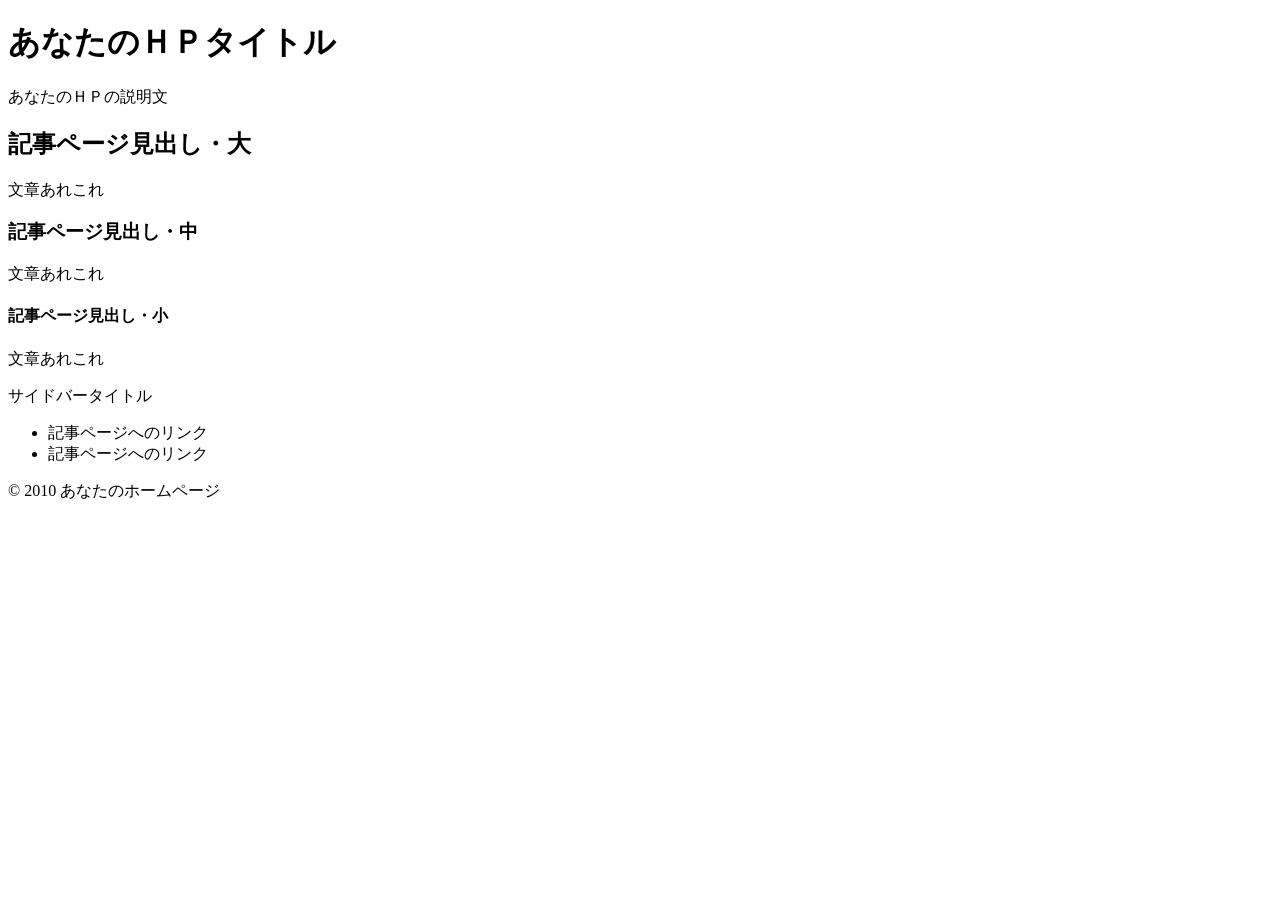
==== index.html @ 5e6c8745 "Create index.html" ====
<!DOCTYPE html>
<html lang="ja">
<head>
<meta charset="utf-8">
<title>あなたのＨＰタイトル</title>
<meta name="keywords" content="ページのキーワードA,B,C">
<meta name="description" content="ページの説明">
<meta name="viewport" content="width=device-width, initial-scale=1">
<link rel="stylesheet" href="style.css">
</head>
<body>
<div id="outer">
<header>
<div class="header-inner">
<h1>あなたのＨＰタイトル</h1>
<p>あなたのＨＰの説明文</p>
</div>
</header>
<div id="content">
<div class="inner">
<h2>記事ページ見出し・大</h2>
<p>文章あれこれ</p>
<h3>記事ページ見出し・中</h3>
<p>文章あれこれ</p>
<h4>記事ページ見出し・小</h4>
<p>文章あれこれ</p>
</div>
<aside>
<div class="left-title">サイドバータイトル</div>
<div class="link">
<ul>
<li>記事ページへのリンク</li>
<li>記事ページへのリンク</li>
</ul>
</div>
</aside>
</div>
<footer>© 2010 あなたのホームページ</footer>
</div>
</body>
</html>
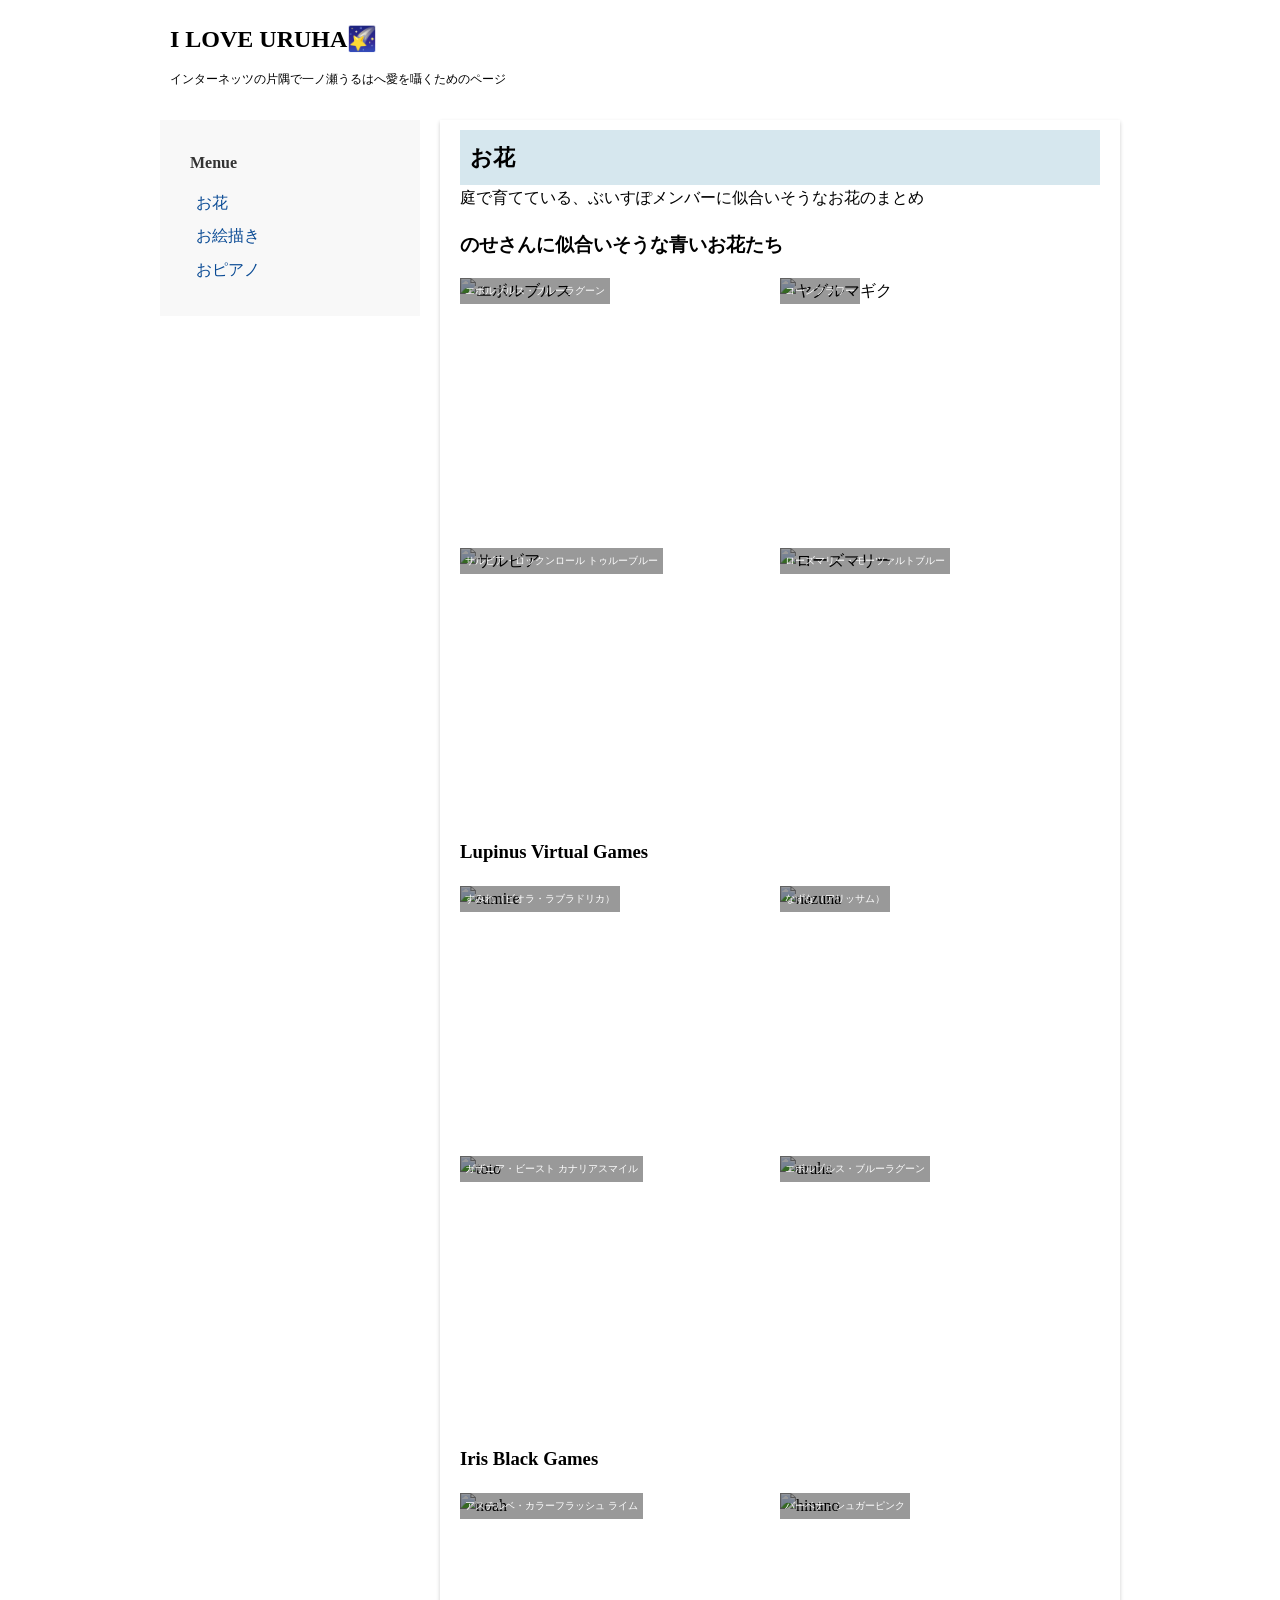
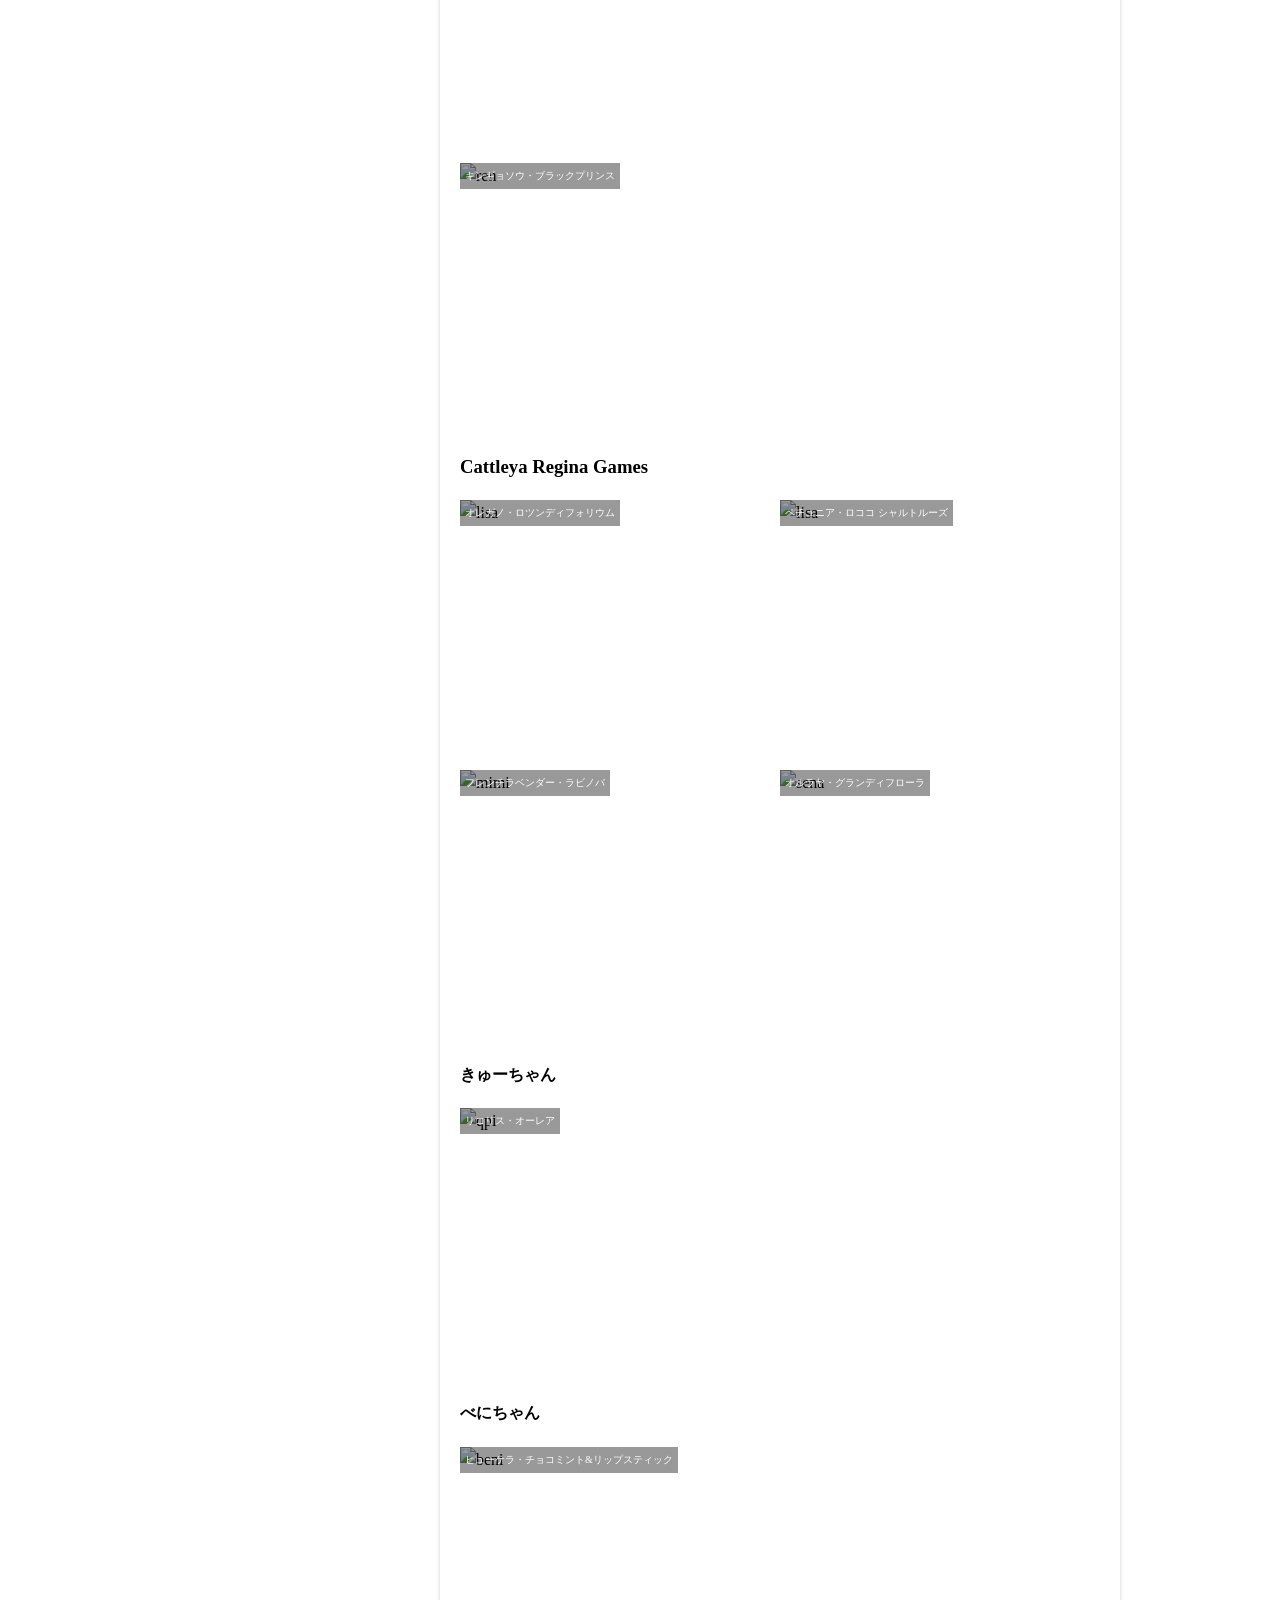
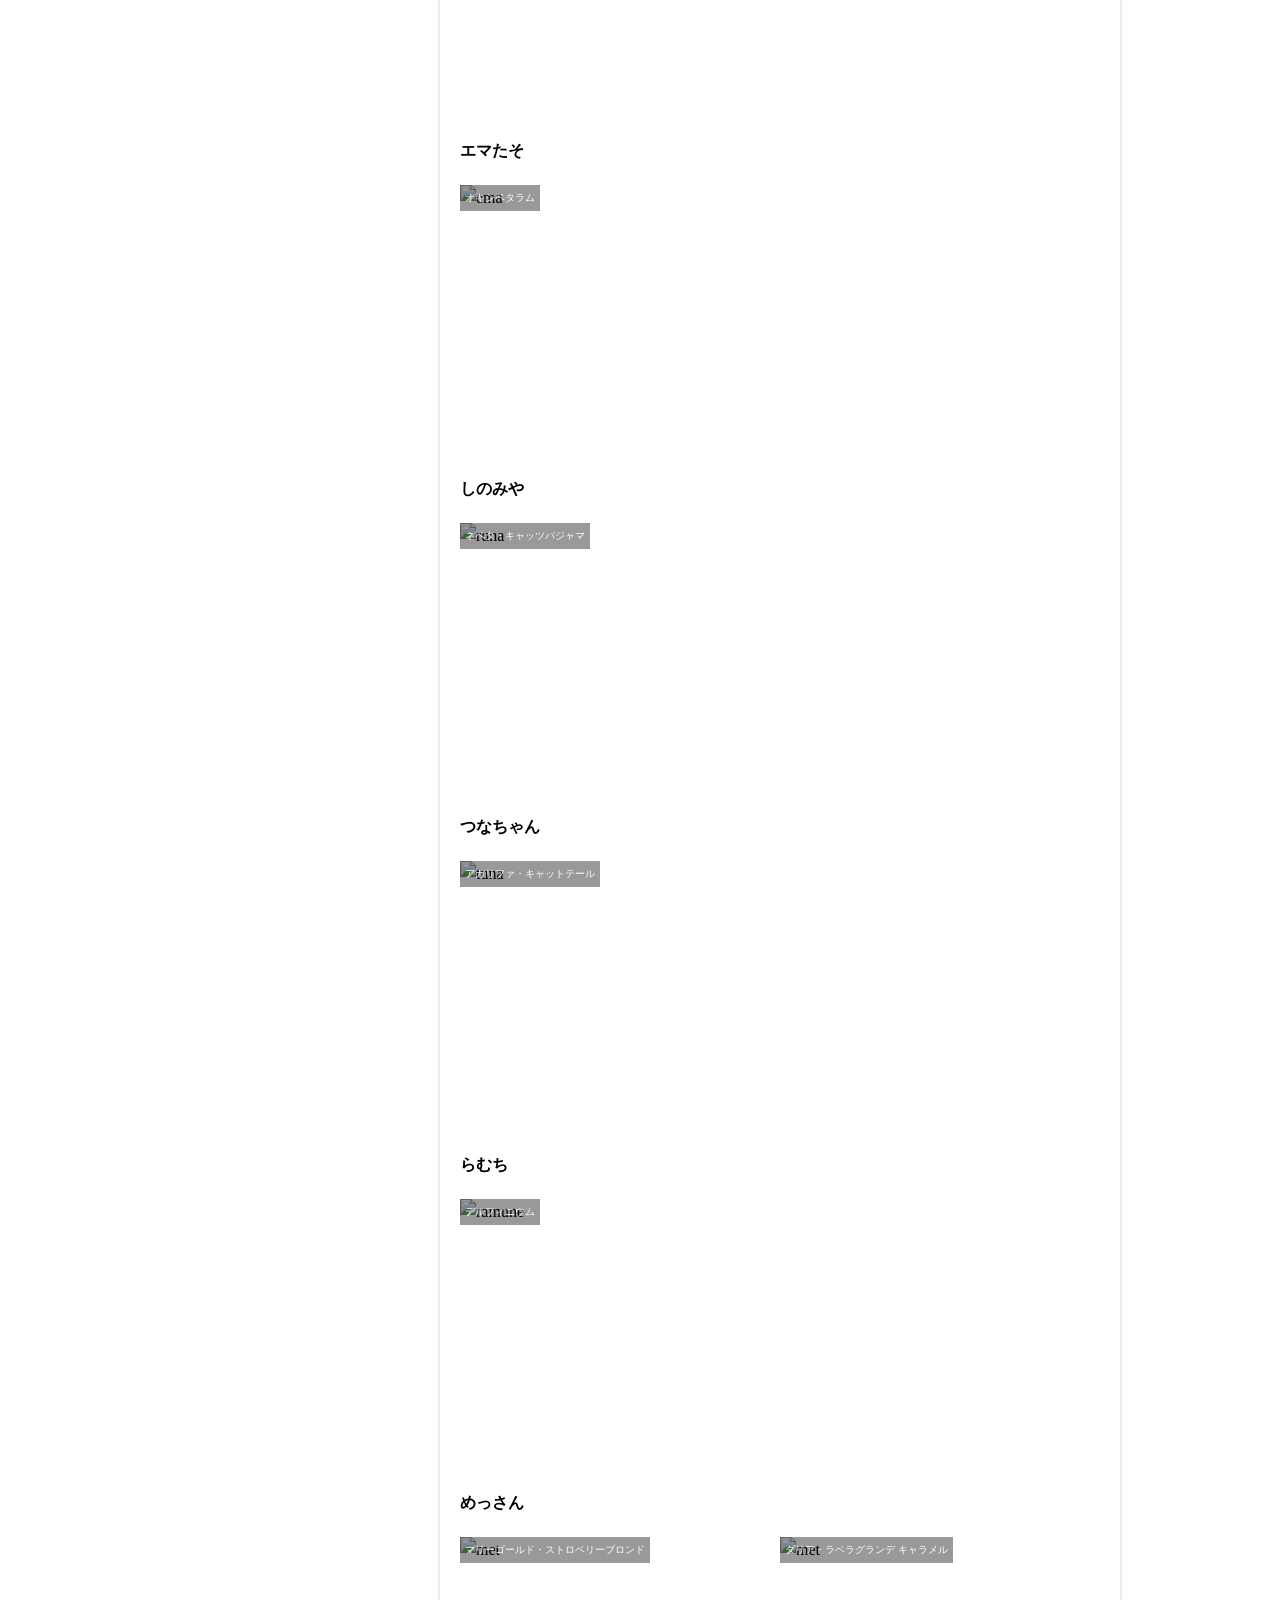
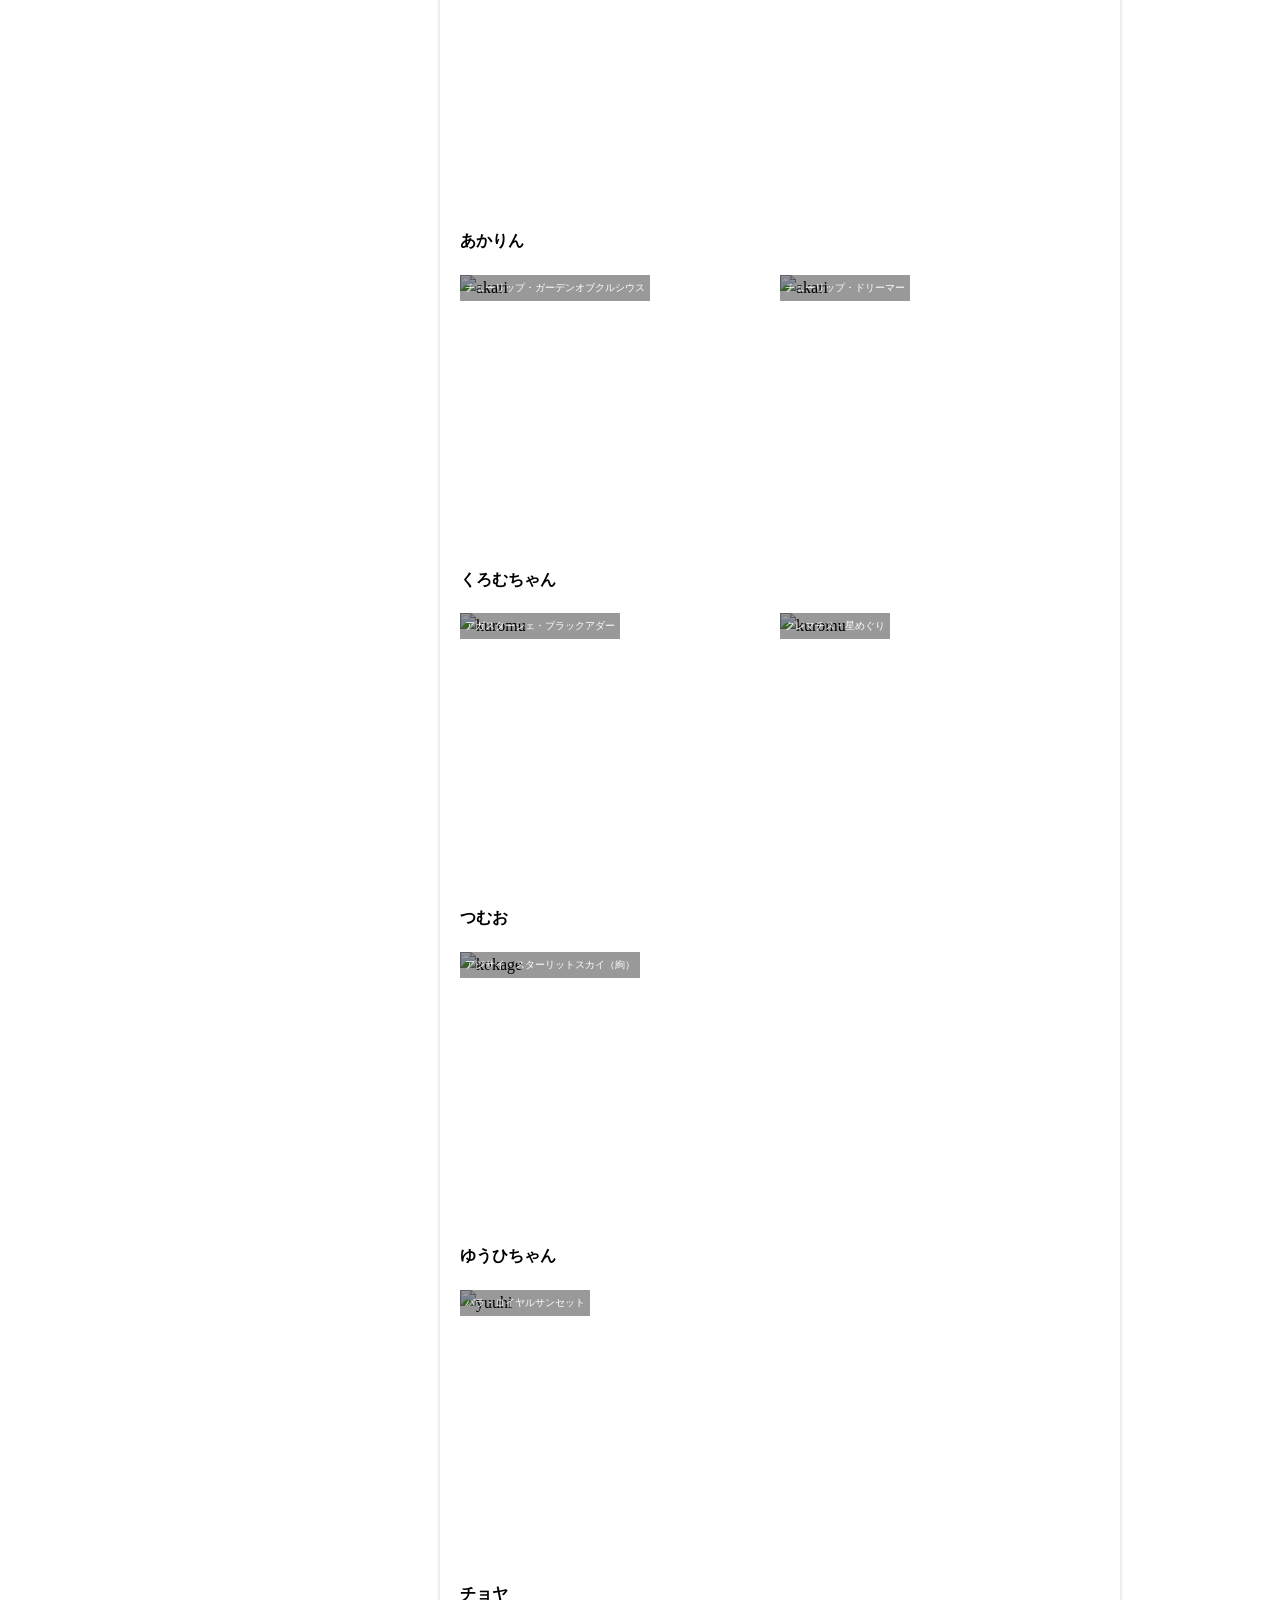
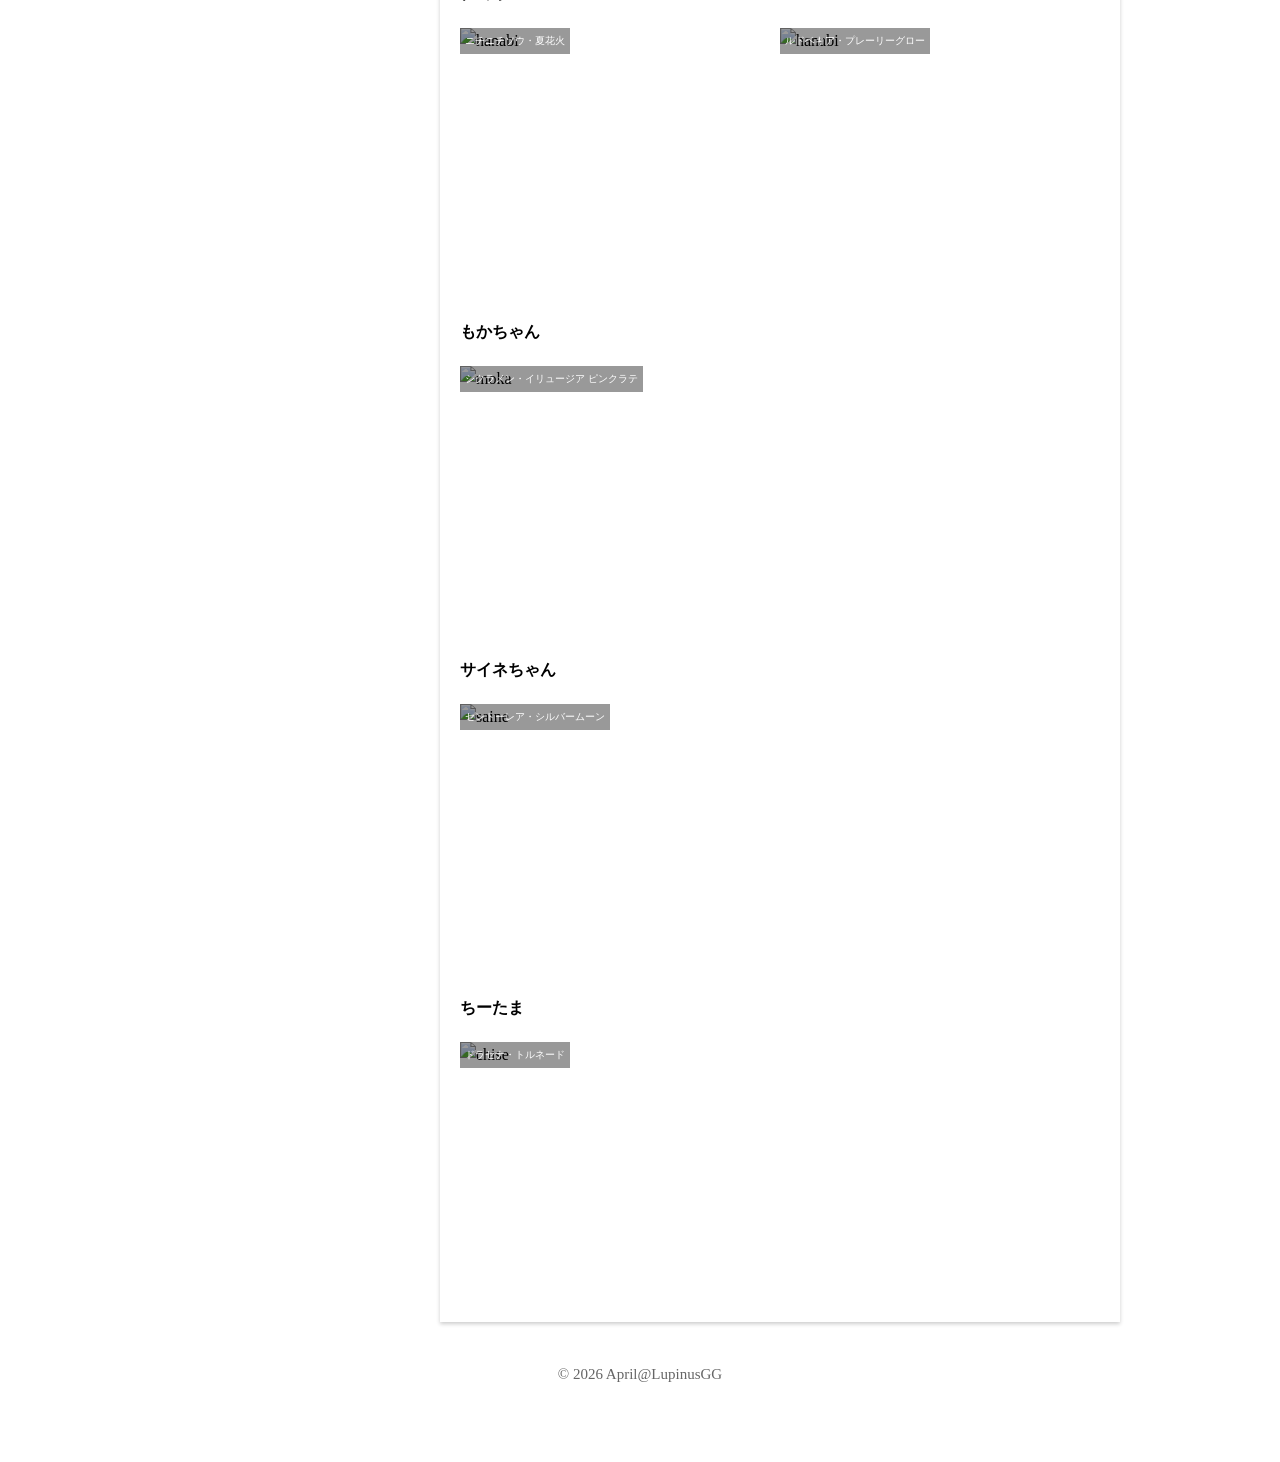
==== commit 1248c5a6: "初期構築" ====
--- a/index.html
+++ b/index.html
@@ -2,40 +2,245 @@
 <html lang="ja">
 <head>
 <meta charset="utf-8">
-<title>あなたのＨＰタイトル</title>
-<meta name="keywords" content="ページのキーワードA,B,C">
-<meta name="description" content="ページの説明">
+<title>I LOVE URUHA🌠</title>
+<meta name="keywords" content="一ノ瀬うるは">
+<meta name="description" content="インターネッツの片隅で一ノ瀬うるはへ愛を囁くためのページ">
 <meta name="viewport" content="width=device-width, initial-scale=1">
 <link rel="stylesheet" href="style.css">
+<link rel="stylesheet" href="vspo.css">
 </head>
 <body>
 <div id="outer">
 <header>
 <div class="header-inner">
-<h1>あなたのＨＰタイトル</h1>
-<p>あなたのＨＰの説明文</p>
+<h1>I LOVE URUHA🌠</h1>
+<p>インターネッツの片隅で一ノ瀬うるはへ愛を囁くためのページ</p>
 </div>
 </header>
 <div id="content">
 <div class="inner">
-<h2>記事ページ見出し・大</h2>
-<p>文章あれこれ</p>
-<h3>記事ページ見出し・中</h3>
-<p>文章あれこれ</p>
-<h4>記事ページ見出し・小</h4>
-<p>文章あれこれ</p>
+<h2>お花</h2>
+庭で育てている、ぶいすぽメンバーに似合いそうなお花のまとめ
+<h3>のせさんに似合いそうな青いお花たち</h3>
+<div class="container">
+    <div class="image-box">
+    <img src="https://pbs.twimg.com/media/HM-4FQSbAAAn-xe?format=jpg&name=4096x4096" alt="エボルブルス">
+    <div class="overlay-text">エボルブルス・ブルーラグーン</div>
+    </div>
+    <div class="image-box">
+    <img src="https://pbs.twimg.com/media/HL4vos3a8AESC8-?format=jpg&name=4096x4096" alt="ヤグルマギク">
+    <div class="overlay-text">コーンフラワー
+    </div>
+    </div>
+    <div class="image-box">
+    <img src="https://pbs.twimg.com/media/HM6ZMHDaIAALX8k?format=jpg&name=4096x4096" alt="サルビア">
+    <div class="overlay-text">サルビア・ロックンロール トゥルーブルー
+    </div>
+    </div>
+    <div class="image-box">
+    <img src="https://pbs.twimg.com/media/HOCiR4hbgAATUDS?format=jpg&name=4096x4096" alt="ローズマリー">
+    <div class="overlay-text">ローズマリー・モーツァルトブルー
+    </div>
+    </div>
+</div>
+<h3>Lupinus Virtual Games</h3>
+<div class="container">
+    <div class="image-box">
+    <img src="https://pbs.twimg.com/media/HIgWxGHaIAAMEY6?format=jpg&name=4096x4096" alt="sumire">
+    <div class="overlay-text">すみれ（ビオラ・ラブラドリカ）
+    </div>
+    </div>
+    <div class="image-box">
+    <img src="https://pbs.twimg.com/media/HKMBvSibMAAi7Ky?format=jpg&name=4096x4096" alt="nazuna">
+    <div class="overlay-text">なずな（アリッサム）
+    </div>
+    </div>
+    <div class="image-box">
+    <img src="https://pbs.twimg.com/media/HNpNCkDbgAA5SRF?format=jpg&name=4096x4096" alt="toto">
+    <div class="overlay-text">ガザニア・ビースト カナリアスマイル
+    </div>
+    </div>
+    <div class="image-box">
+    <img src="https://pbs.twimg.com/media/HM-4FQSbAAAn-xe?format=jpg&name=4096x4096" alt="uruha">
+    <div class="overlay-text">エボルブルス・ブルーラグーン
+    </div>
+    </div>
+</div>
+<h3>Iris Black Games</h3>
+<div class="container">
+    <div class="image-box">
+    <img src="https://pbs.twimg.com/media/HOIIlgaa4AEtBvM?format=jpg&name=4096x4096" alt="noah">
+    <div class="overlay-text">アスチルベ・カラーフラッシュ ライム
+    </div>
+    </div>
+    <div class="image-box">
+    <img src="https://pbs.twimg.com/media/HOIH72XaIAAjlfu?format=jpg&name=4096x4096" alt="hinano">
+    <div class="overlay-text">バーベナ・シュガーピンク
+    </div>
+    </div>
+    <div class="image-box">
+    <img src="https://pbs.twimg.com/media/HOIH3egaAAAKm9B?format=jpg&name=4096x4096" alt="ren">
+    <div class="overlay-text">キンギョソウ・ブラックプリンス
+    </div>
+    </div>
+</div>
+<h3>Cattleya Regina Games</h3>
+<div class="container">
+    <div class="image-box">
+    <img src="https://pbs.twimg.com/media/HOIUXeMaoAEnPX6?format=jpg&name=4096x4096" alt="lisa">
+    <div class="overlay-text">オレガノ・ロツンディフォリウム
+    </div>
+    </div>
+    <div class="image-box">
+    <img src="https://pbs.twimg.com/media/HOIUXeMbUAAh1Lq?format=jpg&name=4096x4096" alt="lisa">
+    <div class="overlay-text">ペチュニア・ロココ シャルトルーズ
+    </div>
+    </div>
+    <div class="image-box">
+    <img src="https://pbs.twimg.com/media/HOIUXeKaAAAAVbq?format=jpg&name=4096x4096" alt="mimi">
+    <div class="overlay-text">フレンチラベンダー・ラビノバ
+    </div>
+    </div>
+    <div class="image-box">
+    <img src="https://pbs.twimg.com/media/HOIUXeMawAAY6_v?format=jpg&name=4096x4096" alt="sena">
+    <div class="overlay-text">オルラヤ・グランディフローラ
+    </div>
+    </div>
+</div>
+<h4>きゅーちゃん</h4>
+<div class="container">
+    <div class="image-box">
+    <img src="" alt="qpi">
+    <div class="overlay-text">リコリス・オーレア</div>
+    </div>
+</div>
+<h4>べにちゃん</h4>
+<div class="container">
+    <div class="image-box">
+    <img src="https://pbs.twimg.com/media/HNjmTpSbUAAxgJi?format=jpg&name=4096x4096" alt="beni">
+    <div class="overlay-text">ヒューケラ・チョコミント&リップスティック</div>
+    </div>
+</div>
+<h4>エマたそ</h4>
+<div class="container">
+    <div class="image-box">
+    <img src="" alt="ema">
+    <div class="overlay-text">オキシペタラム</div>
+    </div>
+</div>
+<h4>しのみや</h4>
+<div class="container">
+    <div class="image-box">
+    <img src="https://pbs.twimg.com/media/HOCfyOJaAAAxbxY?format=jpg&name=4096x4096" alt="runa">
+    <div class="overlay-text">ネペタ・キャッツパジャマ</div>
+    </div>
+</div>
+<h4>つなちゃん</h4>
+<div class="container">
+    <div class="image-box">
+    <img src="https://pbs.twimg.com/media/HNjo0xPb0AAdINh?format=jpg&name=4096x4096" alt="tuna">
+    <div class="overlay-text">アカリファ・キャットテール</div>
+    </div>
+</div>
+<h4>らむち</h4>
+<div class="container">
+    <div class="image-box">
+    <img src="" alt="ramune">
+    <div class="overlay-text">デルフィニウム</div>
+    </div>
+</div>
+<h4>めっさん</h4>
+<div class="container">
+    <div class="image-box">
+    <img src="https://pbs.twimg.com/media/HKroHAba0AAu7WM?format=jpg&name=4096x4096" alt="met">
+    <div class="overlay-text">マリーゴールド・ストロベリーブロンド</div>
+    </div>
+    <div class="image-box">
+    <img src="https://pbs.twimg.com/media/HMWnxdjbcAALsRi?format=jpg&name=4096x4096" alt="met">
+    <div class="overlay-text">ダリア・ラベラグランデ キャラメル</div>
+    </div>
+</div>
+<h4>あかりん</h4>
+<div class="container">
+    <div class="image-box">
+    <img src="" alt="akari">
+    <div class="overlay-text">チューリップ・ガーデンオブクルシウス</div>
+    </div>
+    <div class="image-box">
+    <img src="" alt="akari">
+    <div class="overlay-text">チューリップ・ドリーマー</div>
+    </div>
+</div>
+<h4>くろむちゃん</h4>
+<div class="container">
+    <div class="image-box">
+    <img src="" alt="kuromu">
+    <div class="overlay-text">アガスターシェ・ブラックアダー</div>
+    </div>
+    <div class="image-box">
+    <img src="" alt="kuromu">
+    <div class="overlay-text">クレマチス・星めぐり</div>
+    </div>
+</div>
+<h4>つむお</h4>
+<div class="container">
+    <div class="image-box">
+    <img src="https://pbs.twimg.com/media/HNfOxGKbwAA_iRe?format=jpg&name=4096x4096" alt="kokage">
+    <div class="overlay-text">アジサイ・スターリットスカイ（絢）</div>
+    </div>
+</div>
+<h4>ゆうひちゃん</h4>
+<div class="container">
+    <div class="image-box">
+    <img src="https://pbs.twimg.com/media/HM-4sM3bQAA8G8M?format=jpg&name=4096x4096" alt="yuuhi">
+    <div class="overlay-text">バラ・ロイヤルサンセット</div>
+    </div>
+</div>
+<h4>チョヤ</h4>
+<div class="container">
+    <div class="image-box">
+    <img src="https://pbs.twimg.com/media/HNfJiILa4AA89Jw?format=jpg&name=4096x4096" alt="hanabi">
+    <div class="overlay-text">ニチニチソウ・夏花火</div>
+    </div>
+    <div class="image-box">
+    <img src="" alt="hanabi">
+    <div class="overlay-text">ルドベキア・プレーリーグロー</div>
+    </div>
+</div>
+<h4>もかちゃん</h4>
+<div class="container">
+    <div class="image-box">
+    <img src="" alt="moka">
+    <div class="overlay-text">シクラメン・イリュージア ピンクラテ</div>
+    </div>
+</div>
+<h4>サイネちゃん</h4>
+<div class="container">
+    <div class="image-box">
+    <img src="https://pbs.twimg.com/media/HKrpoSTbsAAe7l1?format=jpg&name=4096x4096" alt="saine">
+    <div class="overlay-text">セントーレア・シルバームーン</div>
+    </div>
+</div>
+<h4>ちーたま</h4>
+<div class="container">
+    <div class="image-box">
+    <img src="https://pbs.twimg.com/media/HKrsC7cawAA7dcE?format=jpg&name=4096x4096" alt="chise">
+    <div class="overlay-text">ドラセナ・トルネード</div>
+    </div>
+</div>
 </div>
 <aside>
-<div class="left-title">サイドバータイトル</div>
+<div class="left-title">Menue</div>
 <div class="link">
 <ul>
-<li>記事ページへのリンク</li>
-<li>記事ページへのリンク</li>
+<li><a href="./index.html">お花</a></li>
+<li><a href="./fanart.html">お絵描き</a></li>
+<li><a href="./pianoplay.html">おピアノ</a></li>
 </ul>
 </div>
 </aside>
 </div>
-<footer>© 2010 あなたのホームページ</footer>
+<footer>© 2026 April@LupinusGG</footer>
 </div>
 </body>
 </html>
--- a/style.css
+++ b/style.css
@@ -0,0 +1,178 @@
+@charset "UTF-8";
+body {
+	margin: 0;
+	padding: 0;
+	line-height: 1.6;
+	background: #fff;
+	background-size: 40px 40px;
+}
+#outer {
+	margin: 0 auto;
+	width: 1000px;
+	background-color: #fff;
+}
+header {
+	height: 80px;
+	padding: 20px 30px;
+}
+.header-inner {
+	padding: 0;
+	font-size: 12px;
+}
+h1 {
+	font-size: 24px;
+	margin: 0;
+	padding: 0;
+}
+h1 a {
+	color: #000;
+	text-decoration: none;
+}
+h1 a:hover {
+	text-decoration: underline;
+}
+h2 {
+	font-size: 22px;
+	margin: 0;
+	padding: 10px;
+	background-color: #D6E7EE;
+}
+h2 a {
+	text-decoration: none;
+	color: #265699;
+}
+p {
+	margin: 1em 0;
+}
+.aka {
+	color: #B0231D;
+	font-weight: bold;
+}
+img {
+	max-width: 100%;
+	height: auto;
+	border: 0;
+}
+a {
+	color: #094a94;
+}
+#content {
+	padding: 0 20px;
+}
+#content::after {
+	content: "";
+	display: table;
+	clear: both;
+}
+.inner {
+	float: right;
+	width: 640px;
+	margin: 0;
+	padding: 10px 20px;
+	box-shadow: 0 2px 4px rgba(0, 0, 0, 0.2);
+}
+aside {
+	padding: 20px;
+	color: #676767;
+	width: 220px;
+	float: left;
+	background-color: #f8f8f8;
+}
+.left-title {
+	padding: 10px;
+	font-weight: bold;
+	color: #333;
+}
+.link {
+	margin: 0;
+	padding: 0 0 10px 0;
+}
+.link a {
+	color: #094a94;
+	text-decoration: none;
+}
+.link a:hover {
+	text-decoration: underline;
+}
+ul {
+	margin: 0 0 0 1em;
+	padding: 0;
+}
+.link li {
+	list-style: none;
+	padding: 4px 0;
+}
+footer {
+	text-align: center;
+	color: #666;
+	font-size: 15px;
+	height: 100px;
+	padding-top: 40px;
+	clear: both;
+}
+blockquote {
+	border: 1px solid #ccc;
+	padding: 5px;
+	margin: 10px;
+}
+@media (max-width: 768px) {
+#outer {
+	width: 100%;
+	padding: 0;
+}
+#content {
+	padding: 0 10px;
+}
+.inner, aside {
+	float: none;
+	width: 100%;
+}
+.inner {
+	margin: 0;
+	padding: 10px 0;
+	box-shadow: none;
+}
+aside {
+	padding: 10px 0;
+}
+.header-inner {
+	font-size: 10px;
+}
+h1 {
+	font-size: 20px;
+}
+h2 {
+	font-size: 20px;
+}
+}
+
+.image-box {
+  position: relative; /* 基準位置にする */
+  width: 100%;
+  max-width: 600px;
+}
+
+.image-box img {
+  width: 100%;
+  height: 270px;
+  display: block;
+  object-fit: cover;
+}
+
+.overlay-text {
+    position: absolute;
+    top: 0;
+    left: 0;
+
+    /* 画像周りの背景色 */
+    background-color: rgba(0, 0, 0, 0.4);
+    color: white;
+    padding: 5px 5px;
+    text-align: center;
+    font-size: x-small;
+}
+
+.container {
+	display: grid; /* グリッドレイアウト */
+	grid-template-columns: 50% 1fr;
+}
--- a/vspo.css
+++ b/vspo.css
@@ -0,0 +1 @@
+
